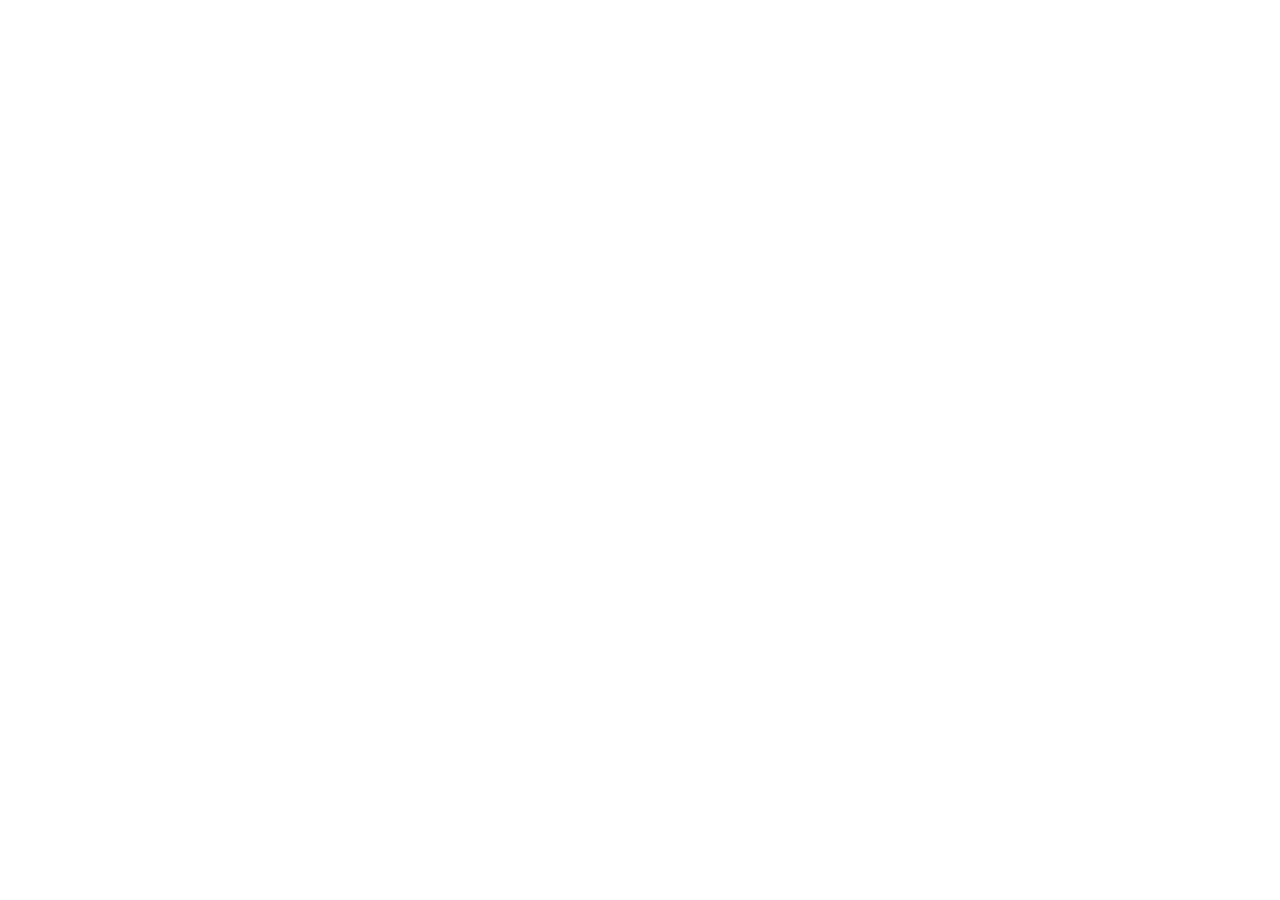
==== index.html @ b24cd170 "Add index html file" ====
<!DOCTYPE html>
<html lang="en">
  <head>
    <meta charset="UTF-8" />
    <meta name="viewport" content="width=device-width, initial-scale=1.0" />
    <title>MAUMAV'S WEBSITE</title>
  </head>
  <body></body>
</html>
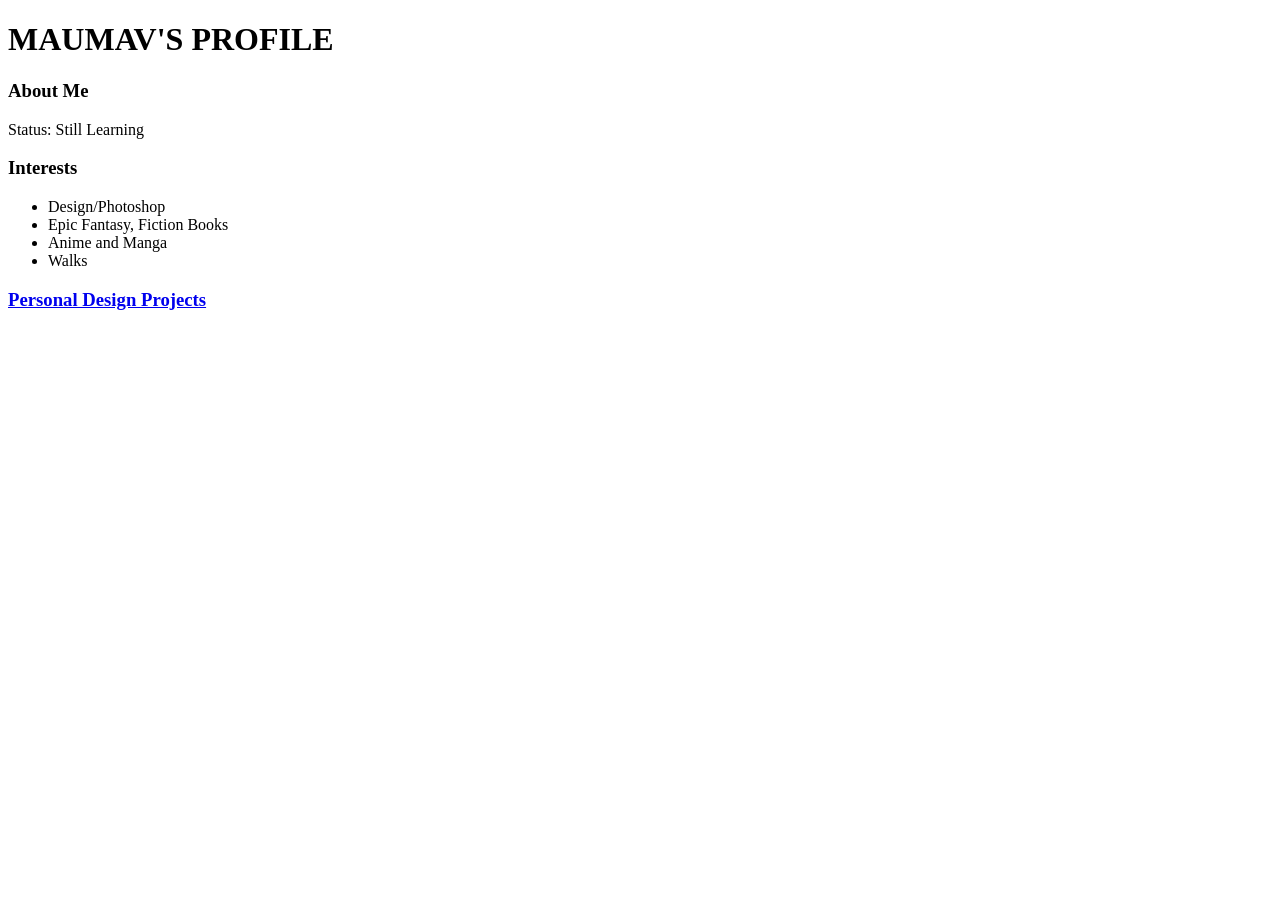
==== commit e1ea8a64: "Add first content" ====
--- a/index.html
+++ b/index.html
@@ -4,6 +4,28 @@
     <meta charset="UTF-8" />
     <meta name="viewport" content="width=device-width, initial-scale=1.0" />
     <title>MAUMAV'S WEBSITE</title>
+    <link rel="stylesheet" href="styles.css">
   </head>
-  <body></body>
+  <body>
+    <h1>MAUMAV'S PROFILE</h1>
+
+    <section>
+      <div><h3>About Me</h3></div>
+      <p>Status: Still Learning</p>
+
+
+      <h3>Interests</h3>
+      <p>
+        <ul>
+            <li>Design/Photoshop</li>
+            <li>Epic Fantasy, Fiction Books</li>
+            <li>Anime and Manga</li>
+            <li>Walks</li>
+        </ul>
+      </p>
+
+      <h3> <a href="personal-design-projects/index.html">Personal Design Projects</a></h3>
+
+    </section>
+  </body>
 </html>
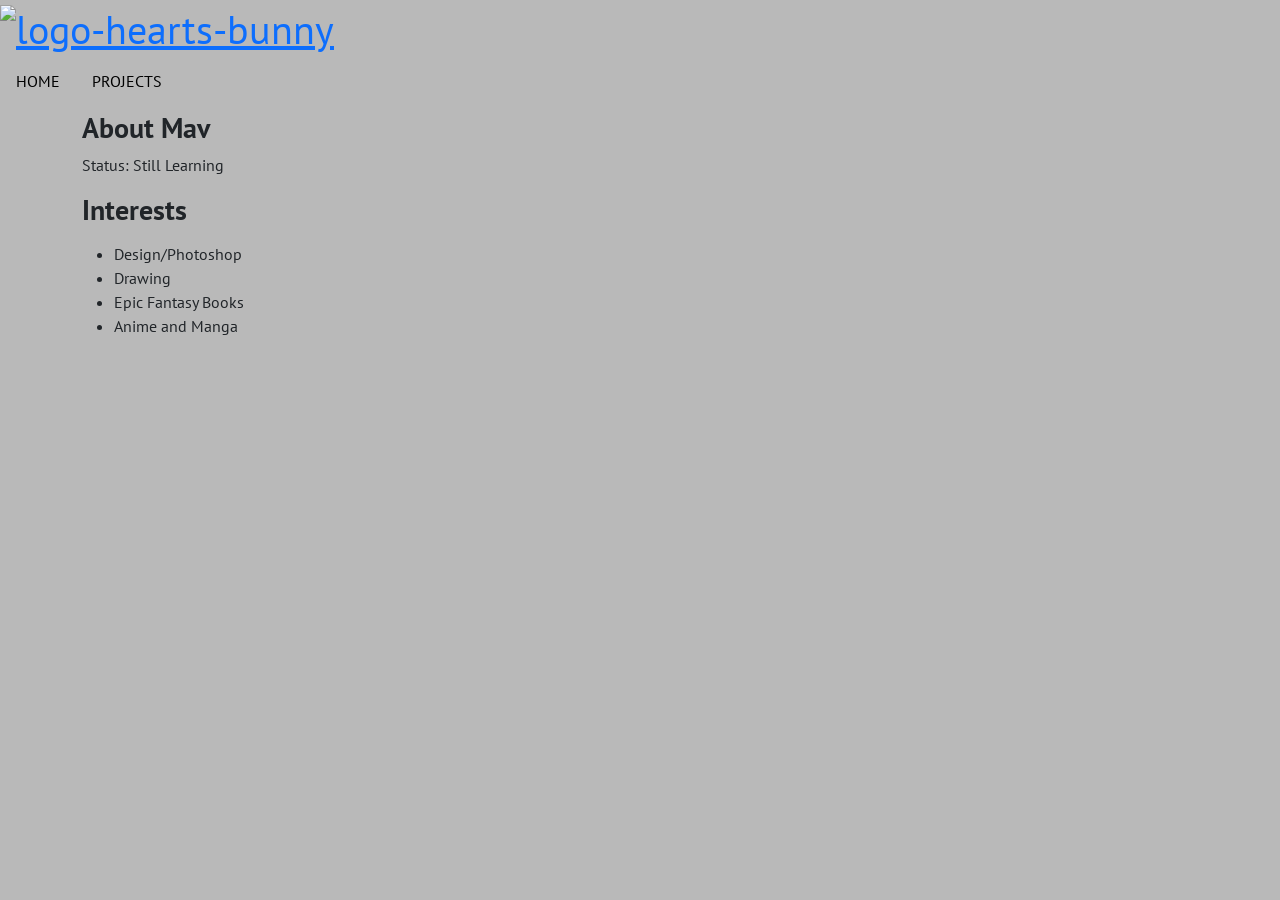
==== commit 8f3bf8c1: "Rename file" ====
--- a/index.html
+++ b/index.html
@@ -3,14 +3,47 @@
   <head>
     <meta charset="UTF-8" />
     <meta name="viewport" content="width=device-width, initial-scale=1.0" />
-    <title>MAUMAV'S WEBSITE</title>
+    <title>MAV'S WEBSITE</title>
+   <!--Font-->
+   <link rel="preconnect" href="https://fonts.googleapis.com">
+<link rel="preconnect" href="https://fonts.gstatic.com" crossorigin>
+<link href="https://fonts.googleapis.com/css2?family=PT+Sans:ital,wght@0,400;0,700;1,400;1,700&display=swap" rel="stylesheet">
+   
+<!-- Bootstrap -->
+    <link
+      href="https://cdn.jsdelivr.net/npm/bootstrap@5.3.6/dist/css/bootstrap.min.css"
+      rel="stylesheet"
+      integrity="sha384-4Q6Gf2aSP4eDXB8Miphtr37CMZZQ5oXLH2yaXMJ2w8e2ZtHTl7GptT4jmndRuHDT"
+      crossorigin="anonymous"
+    />
+    <!--CSS-->
     <link rel="stylesheet" href="styles.css">
   </head>
+
+
   <body>
-    <h1>MAUMAV'S PROFILE</h1>
+    <div class="logo-container">
+      <h1>  <a href="../index.html">
+        <img  class="logo" src="https://raw.githubusercontent.com/maumav/personal-images/refs/heads/main/mavMav-logo-heart-bunny-0.png" alt="logo-hearts-bunny"> 
+        </a>
+      </h1>
+  </div>
+    <nav class="nav">
+      <ul class="nav justify-content-center">
+        <li class="nav-item">
+          <a class="nav-link" href="../index.html">HOME</a>
+        </li>
+        <li class="nav-item">
+          <a class="nav-link" href="personal-design-projects/index-proj.html">PROJECTS</a>
+        </li>
+      </ul>
+      
+    </nav>
+
+    <div class="container">
 
     <section>
-      <div><h3>About Me</h3></div>
+      <div><h3>About Mav</h3></div>
       <p>Status: Still Learning</p>
 
 
@@ -18,14 +51,32 @@
       <p>
         <ul>
             <li>Design/Photoshop</li>
-            <li>Epic Fantasy, Fiction Books</li>
+            <li> Drawing</li>
+            <li>Epic Fantasy Books</li>
             <li>Anime and Manga</li>
-            <li>Walks</li>
+
         </ul>
       </p>
 
-      <h3> <a href="personal-design-projects/index.html">Personal Design Projects</a></h3>
+
 
     </section>
+</div>
+
+    <script
+      src="https://cdn.jsdelivr.net/npm/bootstrap@5.3.6/dist/js/bootstrap.bundle.min.js"
+      integrity="sha384-j1CDi7MgGQ12Z7Qab0qlWQ/Qqz24Gc6BM0thvEMVjHnfYGF0rmFCozFSxQBxwHKO"
+      crossorigin="anonymous"
+    ></script>
+    <script
+      src="https://cdn.jsdelivr.net/npm/@popperjs/core@2.11.8/dist/umd/popper.min.js"
+      integrity="sha384-I7E8VVD/ismYTF4hNIPjVp/Zjvgyol6VFvRkX/vR+Vc4jQkC+hVqc2pM8ODewa9r"
+      crossorigin="anonymous"
+    ></script>
+    <script
+      src="https://cdn.jsdelivr.net/npm/bootstrap@5.3.6/dist/js/bootstrap.min.js"
+      integrity="sha384-RuyvpeZCxMJCqVUGFI0Do1mQrods/hhxYlcVfGPOfQtPJh0JCw12tUAZ/Mv10S7D"
+      crossorigin="anonymous"
+    ></script>
   </body>
 </html>
--- a/styles.css
+++ b/styles.css
@@ -0,0 +1,43 @@
+body {
+    font-family: "PT Sans", sans-serif;
+    font-weight: 400;
+    font-style: normal;
+}
+
+h3 {
+    font-family: "PT Sans", sans-serif;
+    font-weight: 700;
+    font-style: normal;
+}
+
+.nav-link {
+    text-decoration: none;
+    color: black;
+    list-style: none;
+}
+
+
+.logo {
+    width: 300px;
+}
+
+.logo-container {
+    display: flex;
+}
+
+
+body {
+    background-color: rgb(185, 185, 185);
+}
+
+nav ul li {
+    display: flex;
+    flex-direction: column;
+    height: 50px;
+}
+
+@media (max-width: 1200px) {
+    body {
+        background-color: rgb(216, 181, 186);
+    }
+}
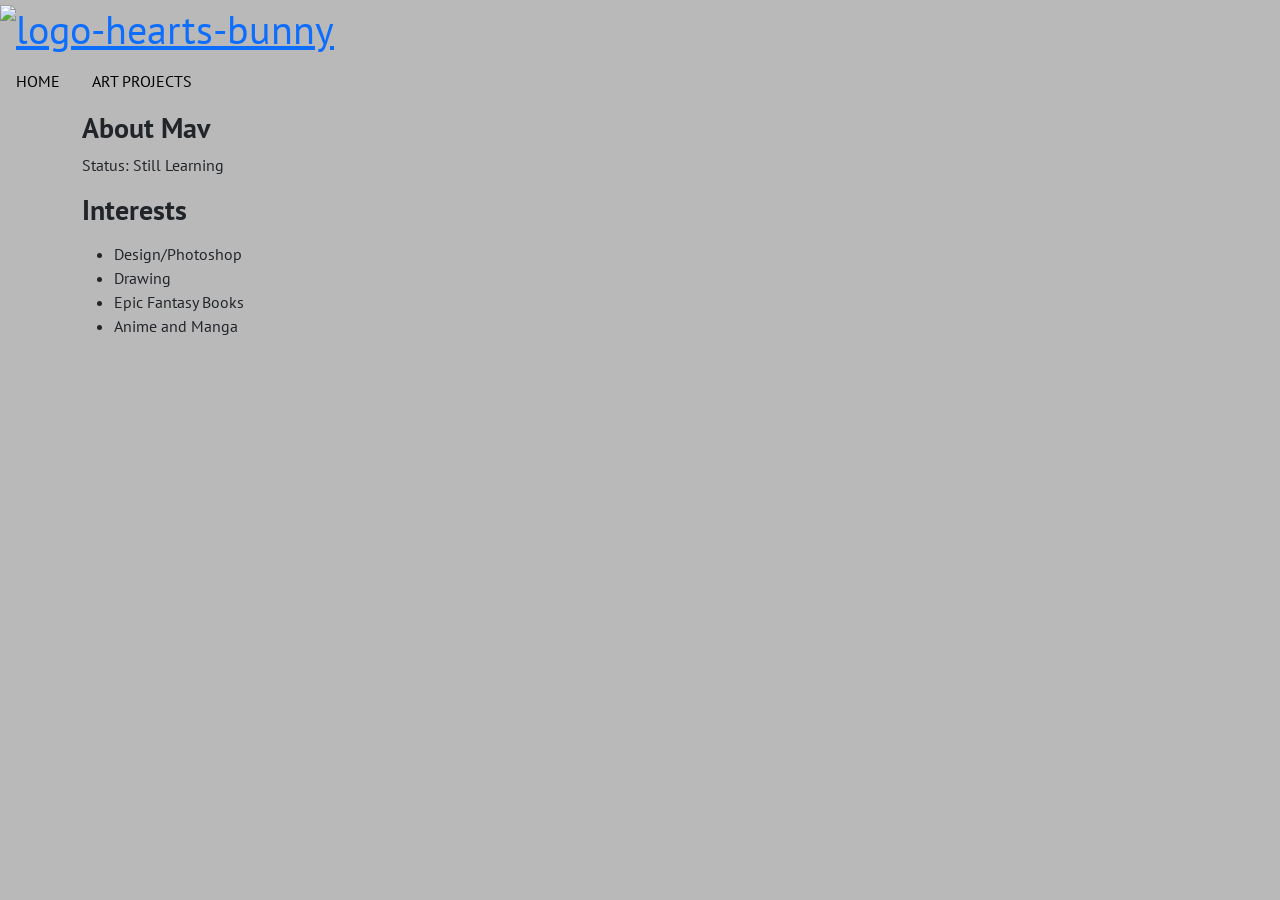
==== commit 8d294f68: "Edit page name" ====
--- a/index.html
+++ b/index.html
@@ -34,7 +34,7 @@
           <a class="nav-link" href="../index.html">HOME</a>
         </li>
         <li class="nav-item">
-          <a class="nav-link" href="personal-design-projects/index-proj.html">PROJECTS</a>
+          <a class="nav-link" href="personal-design-projects/index-proj.html">ART PROJECTS</a>
         </li>
       </ul>
       
